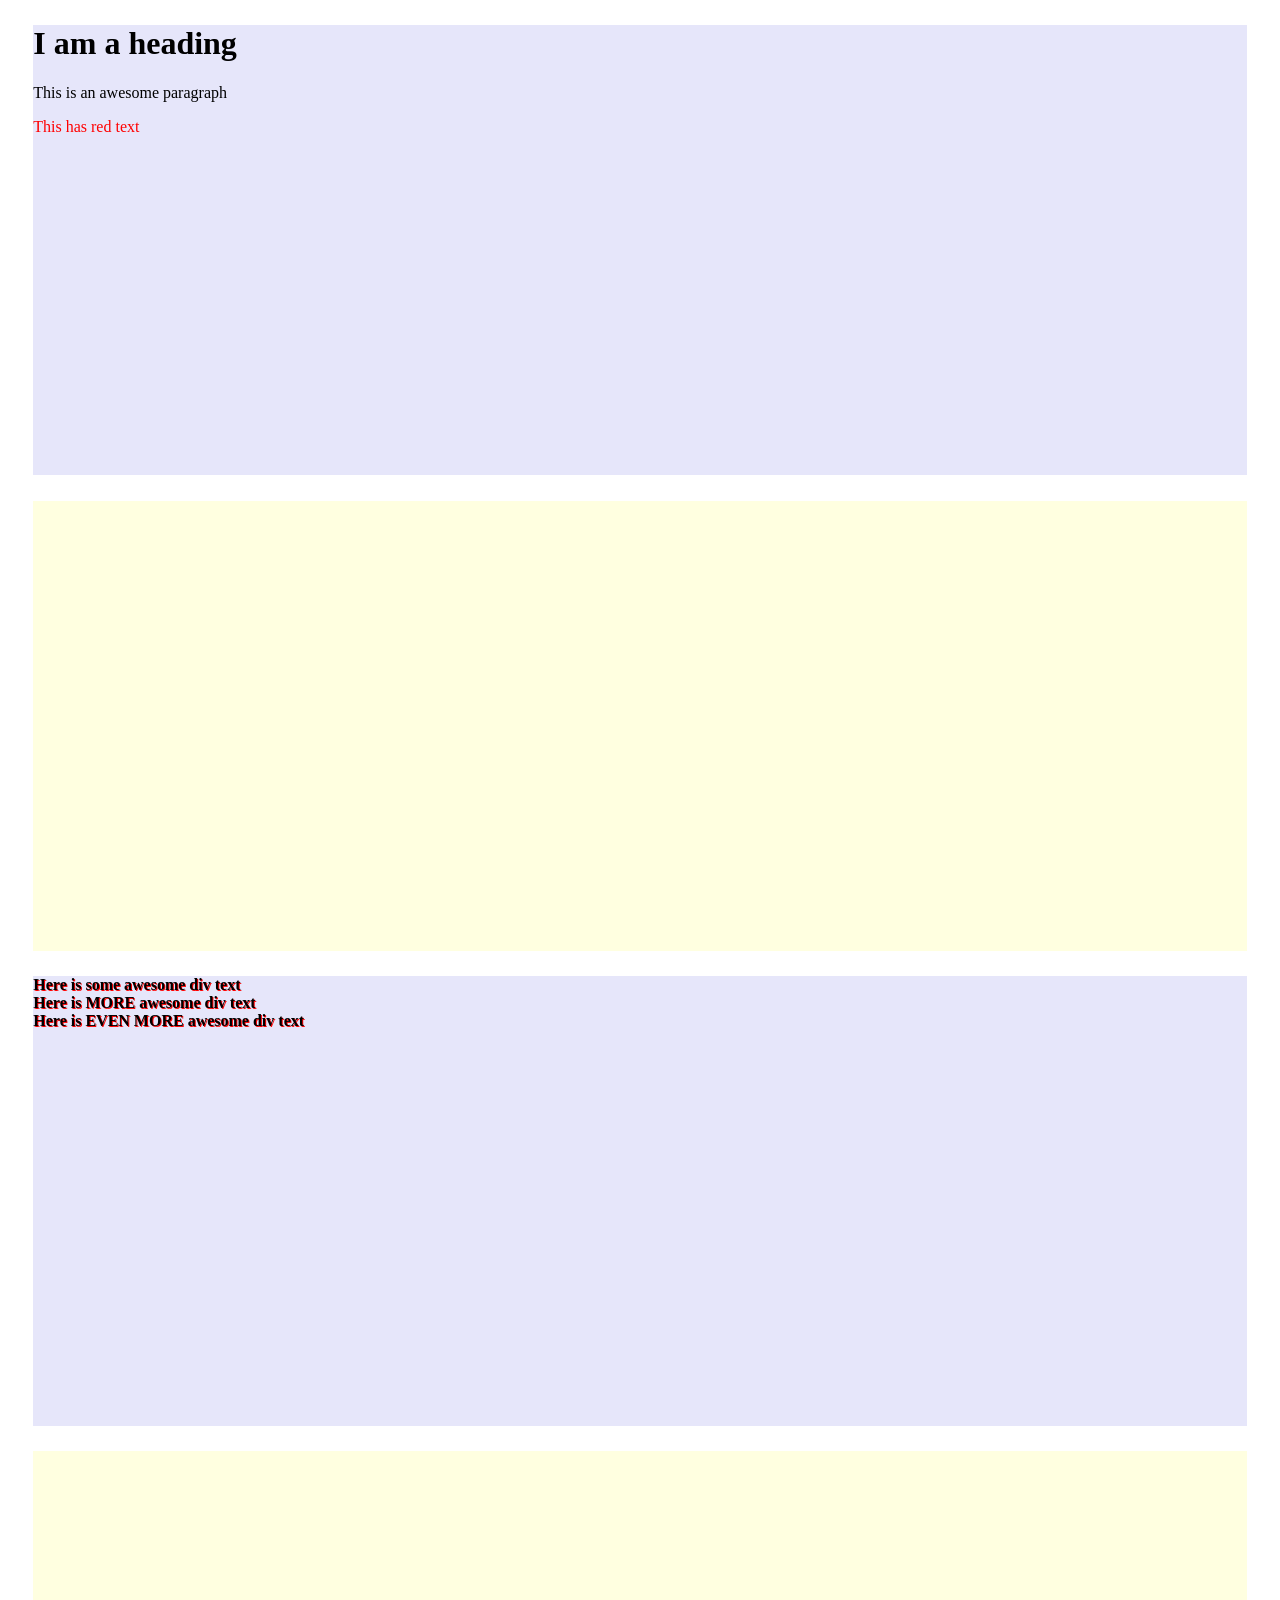
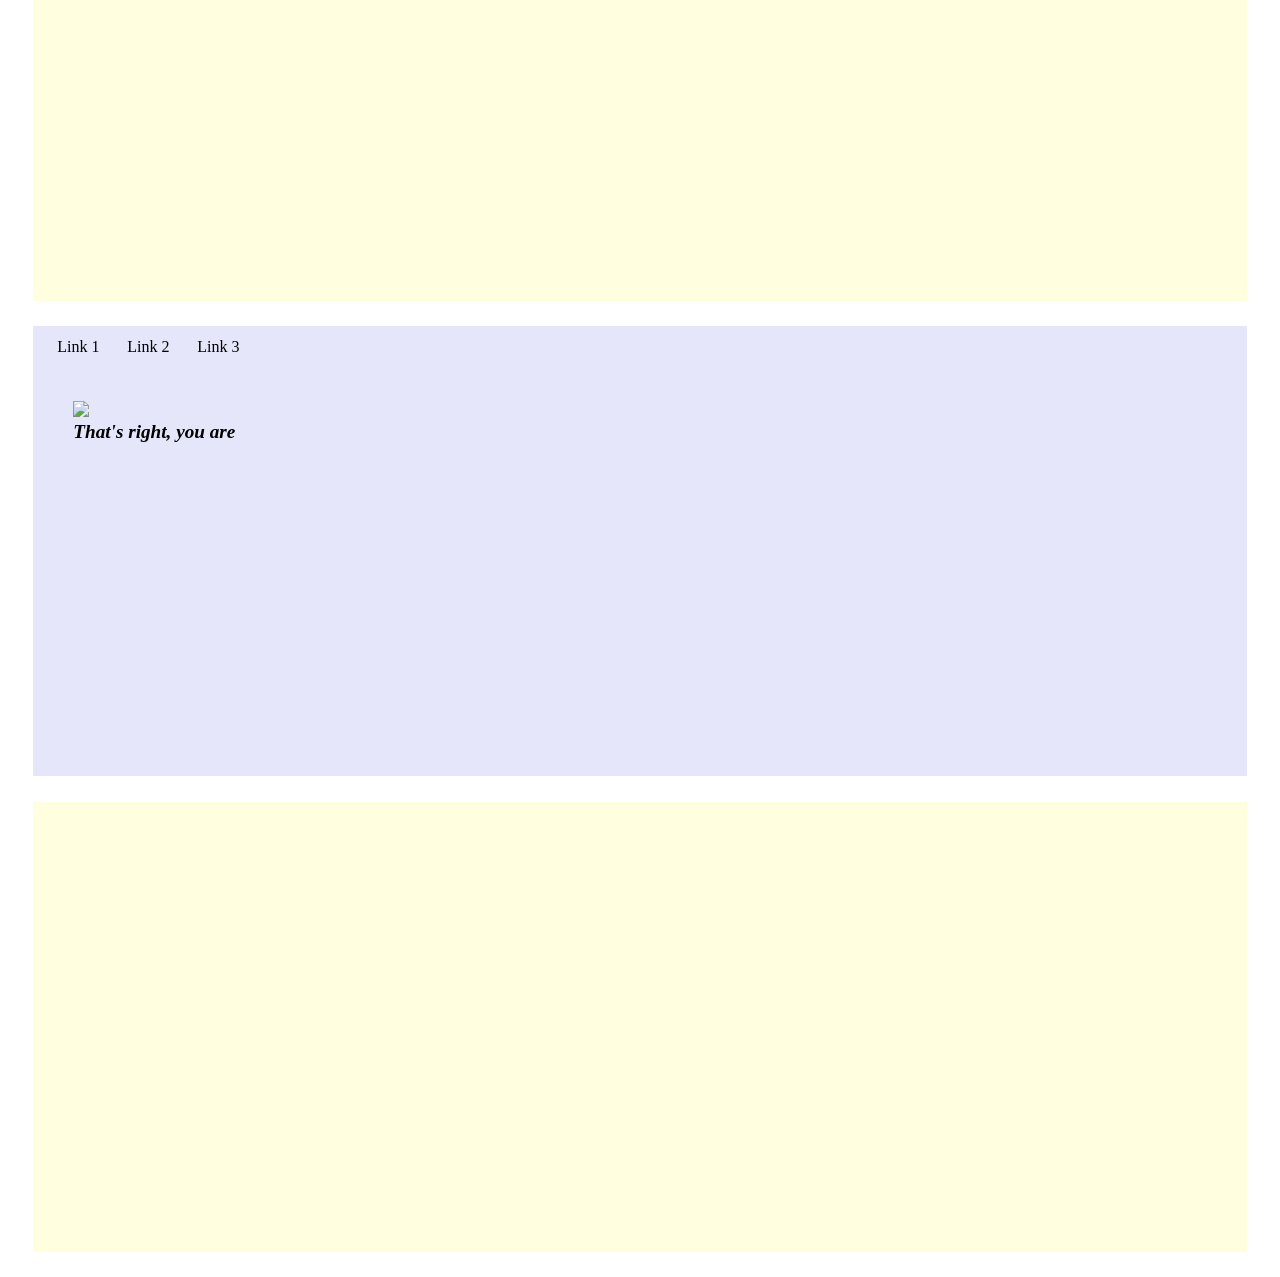
==== js-dom-creation/index.html @ 78cb9556 "Merge pull request #6 from Learning-Fuze/master merge dom creation" ====
<!DOCTYPE html>
<html>
<head>
<script src="http://ajax.googleapis.com/ajax/libs/jquery/1.11.2/jquery.min.js"></script>
<style>

.playground{
	margin: 2%;
	min-height: 50vh;
}
.playground_source{
	background-color: lavender;
}
.playground_destination{
	background-color: lightyellow;
}
.awesome_class{
	text-shadow: 1px 1px red;
	font-weight: bold;
}
.neato{
	padding: 1%;
}
.neato > li{
	margin: 0px 1%;
	padding: 0px;
	list-style-type: none;
	display: inline-block;
}
.awesome_picture{
	display:inline-block;
}
.awesome_picture > figcaption{
	text-align: center;
	font-weight: bold;
	font-style: italic;
	font-size:120%;
}
</style>
<script>
$(document).ready(function()
{
	//playground 1 code

	//playground 2 code

	//playground 3 code
});
</script>
</head>
<body>
<!-- ************** Playground 1 ************** -->
	
	<!-- ********** Playground 1 Source ********** -->
	<div class="playground playground_source">
		<h1>I am a heading</h1>
		<p>This is an awesome paragraph</p>
		<p style="color:red">This has red text</p>
	</div>

	<!-- ********** Playground 1 Destination ********** -->
	<div class="playground playground_destination" id="playground1">
		<!--copy code into here using jQuery ONLY-->
		<!-- ******** NO COPY AND PASTE ******** -->
	</div>

<!-- ************** Playground 2 ************** -->	
	
	<!-- ********** Playground 2 Source ********** -->
	<div class="playground playground_source">
		<div class='awesome_class'>
			Here is some awesome div text
		</div>
		<div class='awesome_class' id='my_awesome_div2'>
			Here is MORE awesome div text
		</div>
		<div class='awesome_class' id='my_awesome_div3' data-coolness='high'>
			Here is <strong>EVEN MORE</strong> awesome div text
		</div>
	</div>

	<!-- ********** Playground 2 destination ********** -->
	<div class="playground playground_destination" id="playground2">
		<!--copy code into here using jQuery ONLY-->
		<!-- ******** NO COPY AND PASTE ******** -->
	</div>

<!-- ************** Playground 3 ************** -->
	
	<!-- ********** Playground 3 Source ********** -->
	<div class="playground playground_source">
		<ul class="neato">
			<li>Link 1</li>
			<li>Link 2</li>
			<li>Link 3</li>
		</ul>
		<figure class="awesome_picture">
			<img src="http://comerecommended.com/wp-content/uploads/2013/01/how-to-get-awesome-back.jpg">
			<figcaption>That's right, <span class="bold_text">you are</span></figcaption>
		</figure>
	</div>

	<!-- ********** Playground 3 Destination ********** -->
	<div class="playground playground_destination" id="playground3">
		<!--copy code into here using jQuery ONLY-->
		<!-- ******** NO COPY AND PASTE ******** -->
	</div>

</html>
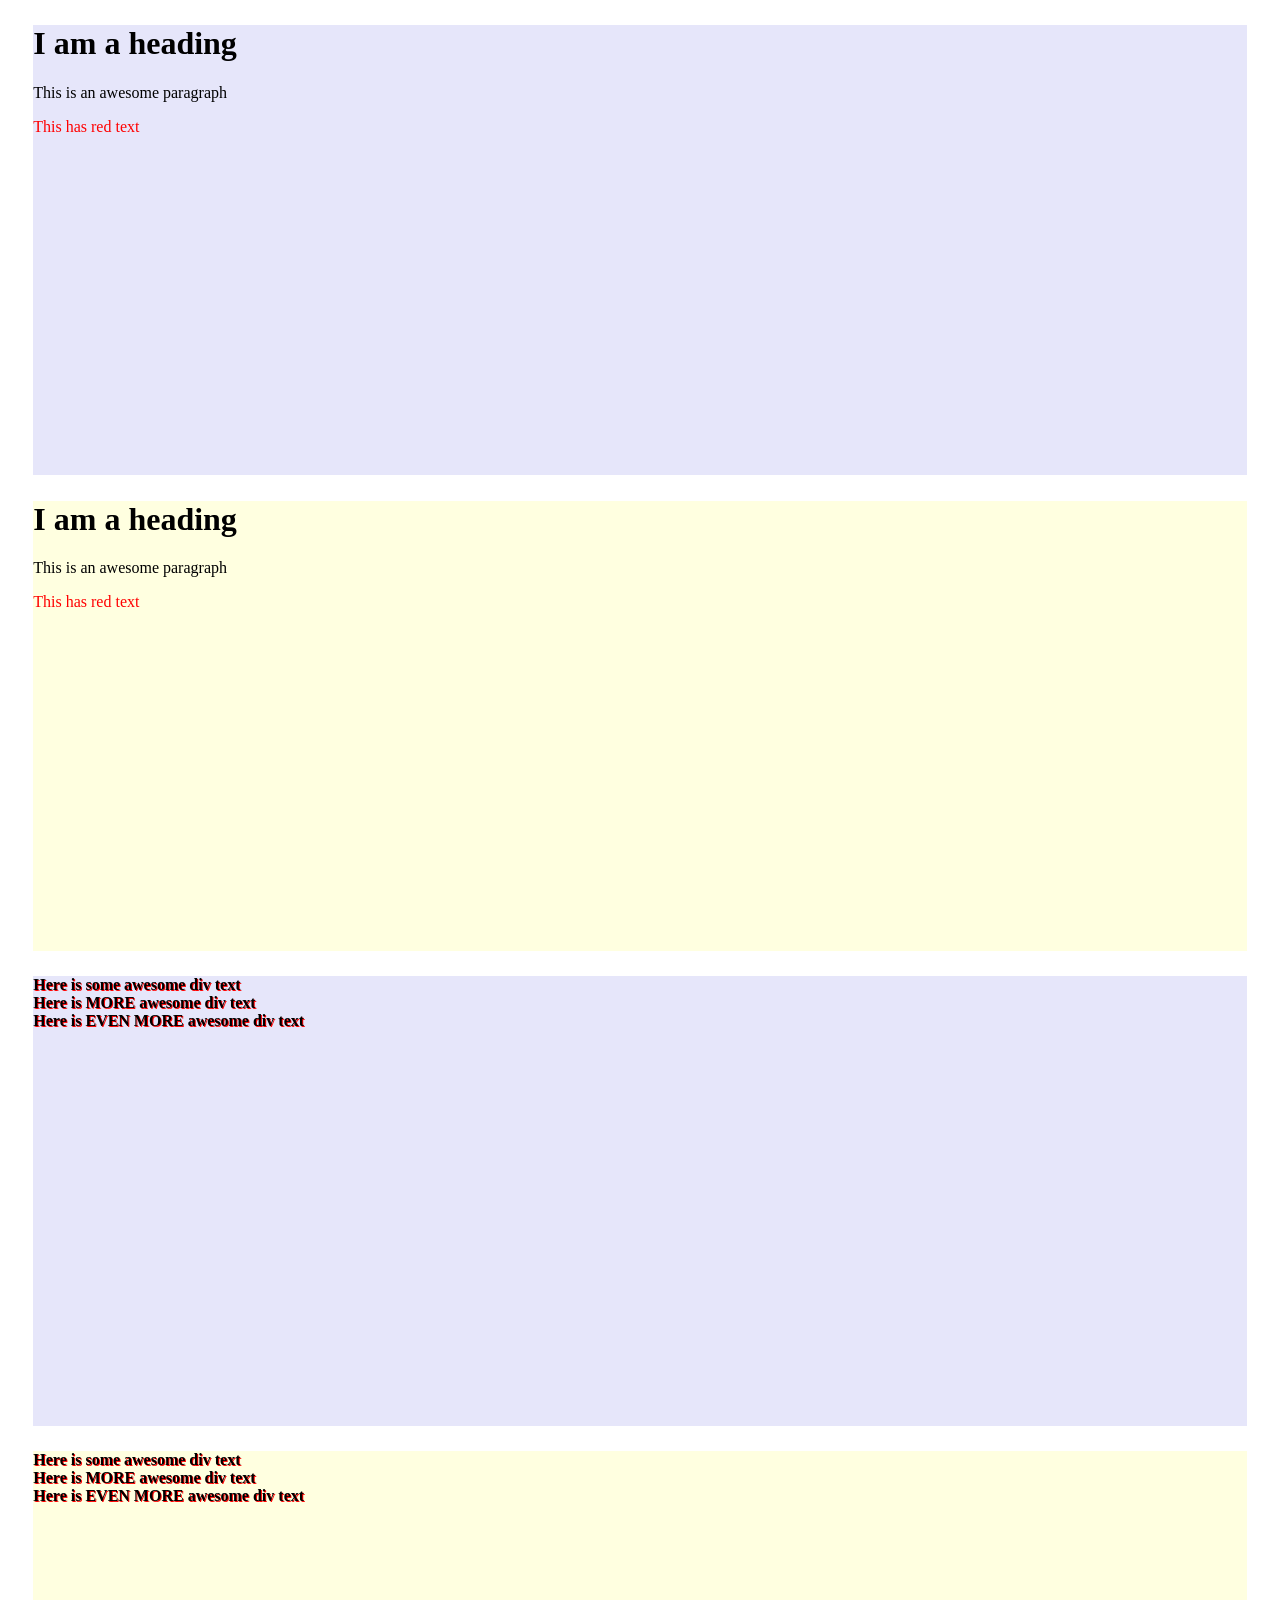
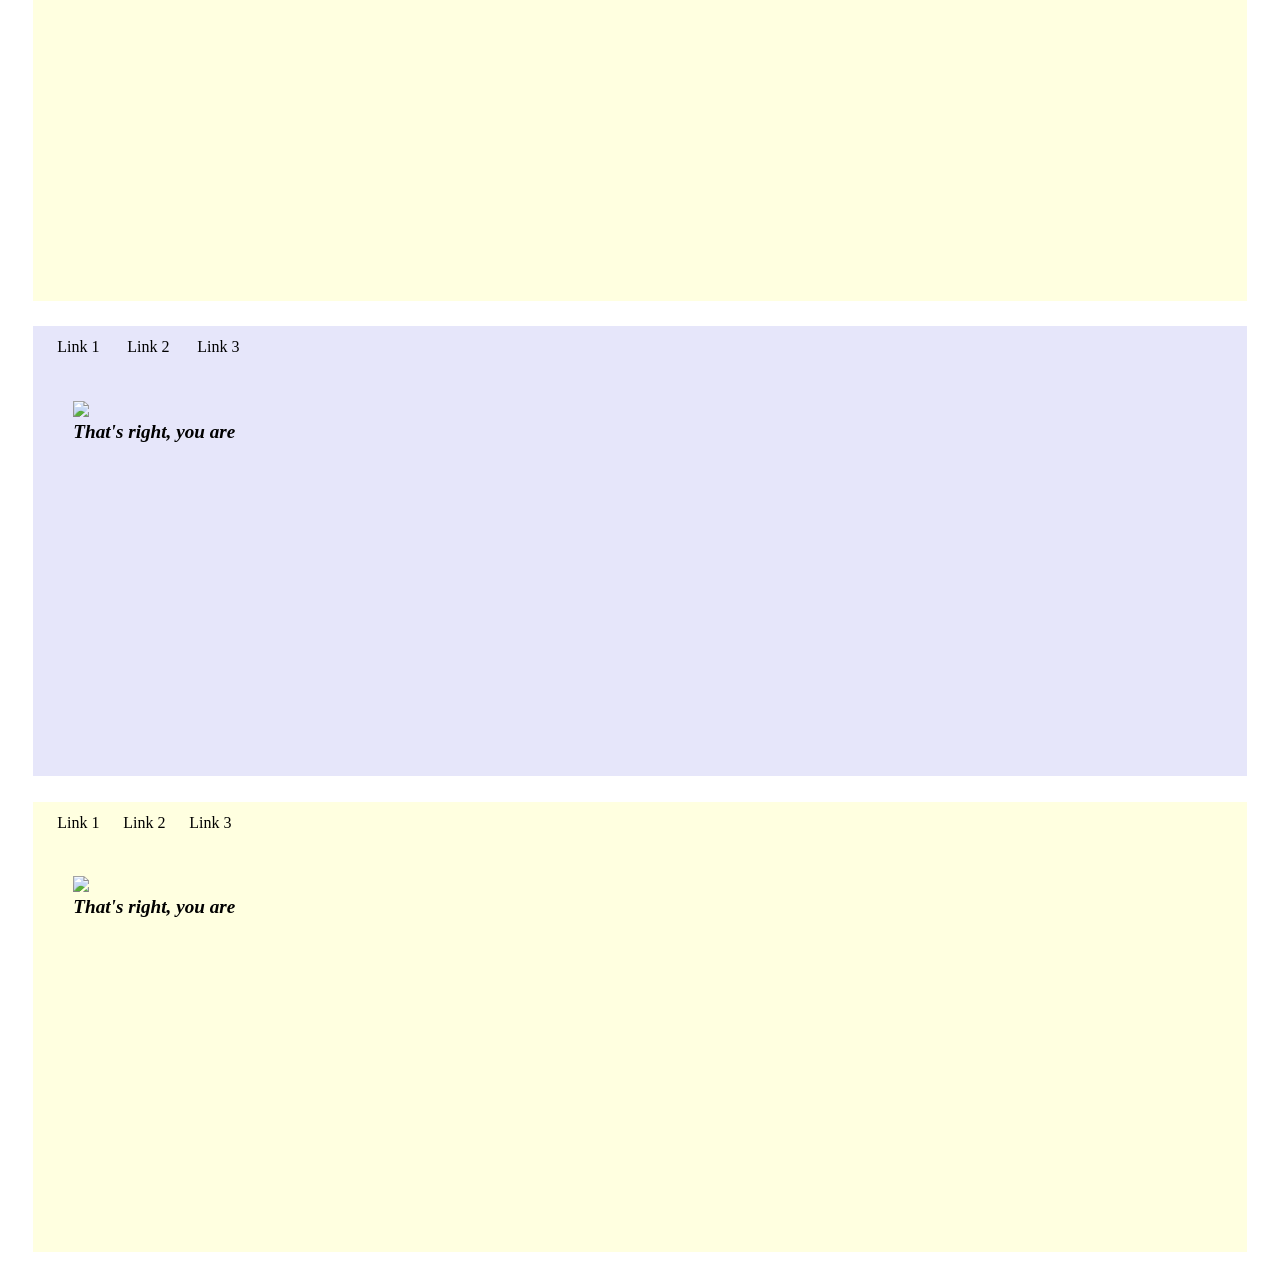
==== commit cfd998ac: "dom-creation complete" ====
--- a/js-dom-creation/index.html
+++ b/js-dom-creation/index.html
@@ -1,109 +1,123 @@
 <!DOCTYPE html>
 <html>
+
 <head>
-<script src="http://ajax.googleapis.com/ajax/libs/jquery/1.11.2/jquery.min.js"></script>
-<style>
+    <script src="http://ajax.googleapis.com/ajax/libs/jquery/1.11.2/jquery.min.js"></script>
+    <style>
+    .playground {
+        margin: 2%;
+        min-height: 50vh;
+    }
+    
+    .playground_source {
+        background-color: lavender;
+    }
+    
+    .playground_destination {
+        background-color: lightyellow;
+    }
+    
+    .awesome_class {
+        text-shadow: 1px 1px red;
+        font-weight: bold;
+    }
+    
+    .neato {
+        padding: 1%;
+    }
+    
+    .neato > li {
+        margin: 0px 1%;
+        padding: 0px;
+        list-style-type: none;
+        display: inline-block;
+    }
+    
+    .awesome_picture {
+        display: inline-block;
+    }
+    
+    .awesome_picture > figcaption {
+        text-align: center;
+        font-weight: bold;
+        font-style: italic;
+        font-size: 120%;
+    }
+    </style>
+    <script>
+    $(document).ready(function() {
 
-.playground{
-	margin: 2%;
-	min-height: 50vh;
-}
-.playground_source{
-	background-color: lavender;
-}
-.playground_destination{
-	background-color: lightyellow;
-}
-.awesome_class{
-	text-shadow: 1px 1px red;
-	font-weight: bold;
-}
-.neato{
-	padding: 1%;
-}
-.neato > li{
-	margin: 0px 1%;
-	padding: 0px;
-	list-style-type: none;
-	display: inline-block;
-}
-.awesome_picture{
-	display:inline-block;
-}
-.awesome_picture > figcaption{
-	text-align: center;
-	font-weight: bold;
-	font-style: italic;
-	font-size:120%;
-}
-</style>
-<script>
-$(document).ready(function()
-{
-	//playground 1 code
+        //playground 1 code
+        $("#playground1").append("<h1>I am a heading</h1>");
+        $("#playground1").append("<p>This is an awesome paragraph</p>");
+        $("#playground1").append("<p style='color:red'>This has red text</p>");
 
-	//playground 2 code
+        //playground 2 code
+        $("#playground2").append("<div class ='awesome_class'>Here is some awesome div text</div>")
+        $("#playground2").append("<div class='awesome_class' id='my_awesome_div2'>Here is MORE awesome div text</div>")
+        $("#playground2").append("<div class='awesome_class' id='my_awesome_div3 data-coolness='high'>Here is <strong>EVEN MORE</strong> awesome div text</div>")
 
-	//playground 3 code
-});
-</script>
+            //playground 3 code
+        $("#playground3").append("<ul class='neato'></ul>")
+        for (var i = 1; i <= 3; i++) {
+            $("#playground3 .neato").append("<li>Link "+i+"</li>")
+        }
+        $("#playground3").append('<figure class="awesome_picture"></figure>')
+        $("#playground3 .awesome_picture").append('<img src="http://comerecommended.com/wp-content/uploads/2013/01/how-to-get-awesome-back.jpg">')
+        $("#playground3 .awesome_picture").append('<figcaption>That\'s right, <span class="bold_text">you are</span></figcaption>')
+
+    });
+    </script>
 </head>
+
 <body>
-<!-- ************** Playground 1 ************** -->
-	
-	<!-- ********** Playground 1 Source ********** -->
-	<div class="playground playground_source">
-		<h1>I am a heading</h1>
-		<p>This is an awesome paragraph</p>
-		<p style="color:red">This has red text</p>
-	</div>
+    <!-- ************** Playground 1 ************** -->
+    <!-- ********** Playground 1 Source ********** -->
+    <div class="playground playground_source">
+        <h1>I am a heading</h1>
+        <p>This is an awesome paragraph</p>
+        <p style="color:red">This has red text</p>
+    </div>
+    <!-- ********** Playground 1 Destination ********** -->
+    <div class="playground playground_destination" id="playground1">
+        <!--copy code into here using jQuery ONLY-->
+        <!-- ******** NO COPY AND PASTE ******** -->
+    </div>
+    <!-- ************** Playground 2 ************** -->
+    <!-- ********** Playground 2 Source ********** -->
+    <div class="playground playground_source">
+        <div class='awesome_class'>
+            Here is some awesome div text
+        </div>
+        <div class='awesome_class' id='my_awesome_div2'>
+            Here is MORE awesome div text
+        </div>
+        <div class='awesome_class' id='my_awesome_div3' data-coolness='high'>
+            Here is <strong>EVEN MORE</strong> awesome div text
+        </div>
+    </div>
+    <!-- ********** Playground 2 destination ********** -->
+    <div class="playground playground_destination" id="playground2">
+        <!--copy code into here using jQuery ONLY-->
+        <!-- ******** NO COPY AND PASTE ******** -->
+    </div>
+    <!-- ************** Playground 3 ************** -->
+    <!-- ********** Playground 3 Source ********** -->
+    <div class="playground playground_source">
+        <ul class="neato">
+            <li>Link 1</li>
+            <li>Link 2</li>
+            <li>Link 3</li>
+        </ul>
+        <figure class="awesome_picture">
+            <img src="http://comerecommended.com/wp-content/uploads/2013/01/how-to-get-awesome-back.jpg">
+            <figcaption>That's right, <span class="bold_text">you are</span></figcaption>
+        </figure>
+    </div>
+    <!-- ********** Playground 3 Destination ********** -->
+    <div class="playground playground_destination" id="playground3">
+        <!--copy code into here using jQuery ONLY-->
+        <!-- ******** NO COPY AND PASTE ******** -->
+    </div>
 
-	<!-- ********** Playground 1 Destination ********** -->
-	<div class="playground playground_destination" id="playground1">
-		<!--copy code into here using jQuery ONLY-->
-		<!-- ******** NO COPY AND PASTE ******** -->
-	</div>
-
-<!-- ************** Playground 2 ************** -->	
-	
-	<!-- ********** Playground 2 Source ********** -->
-	<div class="playground playground_source">
-		<div class='awesome_class'>
-			Here is some awesome div text
-		</div>
-		<div class='awesome_class' id='my_awesome_div2'>
-			Here is MORE awesome div text
-		</div>
-		<div class='awesome_class' id='my_awesome_div3' data-coolness='high'>
-			Here is <strong>EVEN MORE</strong> awesome div text
-		</div>
-	</div>
-
-	<!-- ********** Playground 2 destination ********** -->
-	<div class="playground playground_destination" id="playground2">
-		<!--copy code into here using jQuery ONLY-->
-		<!-- ******** NO COPY AND PASTE ******** -->
-	</div>
-
-<!-- ************** Playground 3 ************** -->
-	
-	<!-- ********** Playground 3 Source ********** -->
-	<div class="playground playground_source">
-		<ul class="neato">
-			<li>Link 1</li>
-			<li>Link 2</li>
-			<li>Link 3</li>
-		</ul>
-		<figure class="awesome_picture">
-			<img src="http://comerecommended.com/wp-content/uploads/2013/01/how-to-get-awesome-back.jpg">
-			<figcaption>That's right, <span class="bold_text">you are</span></figcaption>
-		</figure>
-	</div>
-
-	<!-- ********** Playground 3 Destination ********** -->
-	<div class="playground playground_destination" id="playground3">
-		<!--copy code into here using jQuery ONLY-->
-		<!-- ******** NO COPY AND PASTE ******** -->
-	</div>
-
-</html>+</html>
